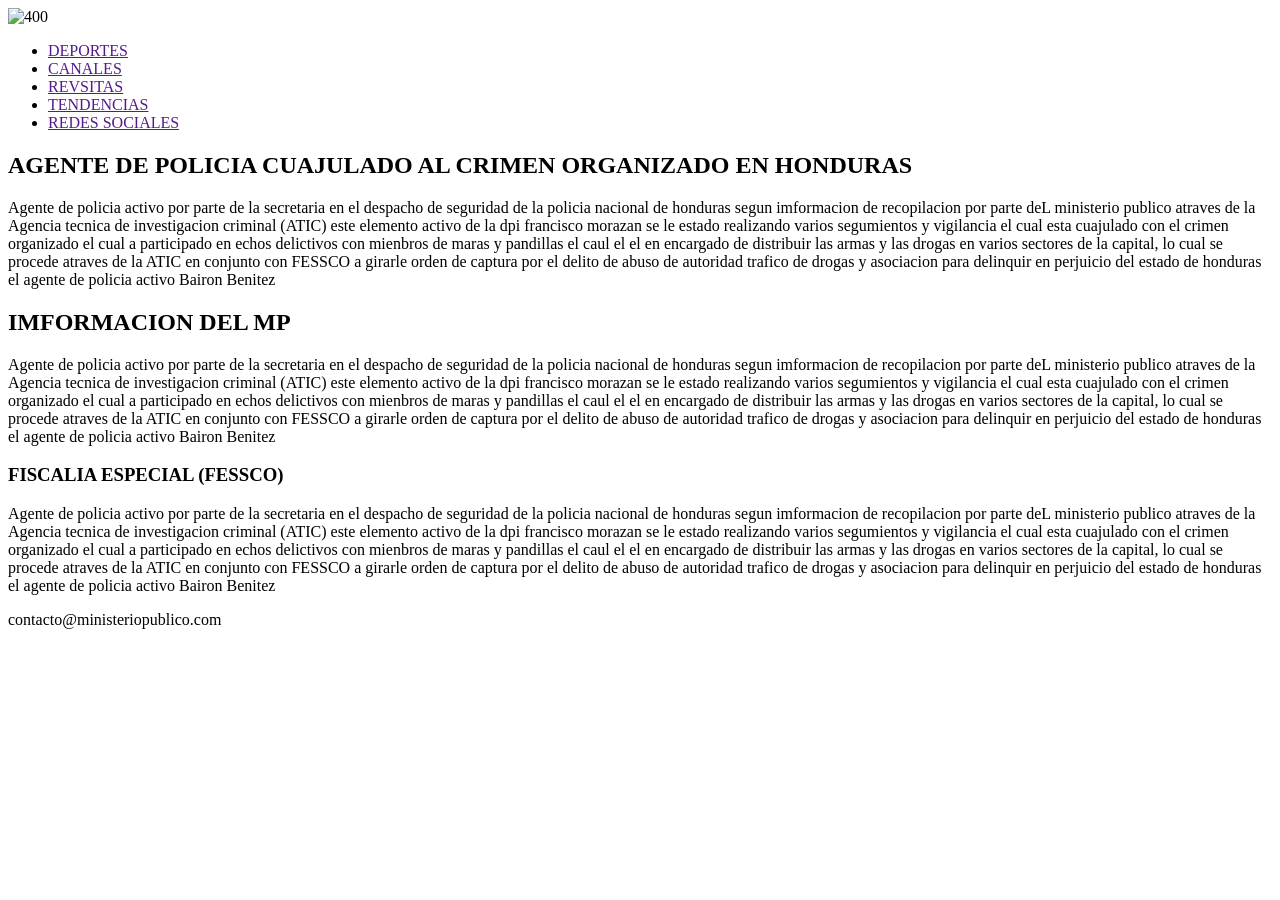
==== index.html @ b3507a99 "Add files via upload subo mi pajina" ====
<!DOCTYPE html>
<html lang="en"> <!--etiqueta sirve para le dice al naavegador que el idioma principal es ingles-->
    <head>
	         <meta charset="utf-8">             <!--etiqueta sirve para soportar varios lenguajes de programacion-->
	         <title>Ministerio Publico</title>                <!--etiqueta sirve para titulo de la pajina de la pestana-->
	         <link rel="stylesheet" href="css4/estilos.css">    <!--etiqueta sirve para enlasar la carpeta interna para los estilos de html-->
                 
             <!-- se usa para los pequenos iconos de las pestanas de las pajinas web-->
	         <link rel="shortcut icon" type="imaje/x-icon" href="ifavicon.ico">
    </head>
<body>

      <header>                              <!--las etiquetas haeader sirve para marcar la cabecera de una seccion o de toda la pajina -->
	     <div class="logotipo">    <!-- esta etiqueta sirve para o piensa como una caja vacia para organizar y estilizar y junta barios parrafos,imajenes,botones-->
		  <img src="https://www.laprensa.hn/binrepository/600x338/0c0/0d0/none/11004/PFVQ/MinistePedificio1_LP1022733_MG67492214.jpg " width="400" alt="400">
	    </div>
       <nav>    <!--la etiqueta nav le dice al navegador y a le lectores de pantalla aqui  ban los enlaces para moverse por el sitio para que se usa inisio,servicio, -->
       	    <ul>
            <li><a href="">DEPORTES</a></li>  
            <li><a href="">CANALES</a></li>         <!--las etiqutas ul y li sirven para hacer listas desordenas o listas con vinetas -->
            <li><a href="">REVSITAS</a></li>
            <li><a href="">TENDENCIAS</a></li>
            <li><a href="">REDES SOCIALES</a></li>  	       	    	
       	    </ul>
       </nav>

     </header>

      <!--la etiqueta section sirve para dividir la pajina en bloques con la etiqueta p con sentido propio se usapara cuando se tiene un contendido deberia tener h1,h2 al h6-->
      <section class="main">  <!--el atrivuto class sirve para ponerla en una etiqueya uno ovarios elementos y poder identificarlos con ccs o javascript-->
      	        <section class="articles">
      	         <article>
      	         	<h2>AGENTE DE POLICIA CUAJULADO AL CRIMEN ORGANIZADO EN HONDURAS</h2>
      	         	<p>
      	         		Agente de policia activo por parte de la secretaria en el despacho de seguridad  de la policia nacional de honduras segun imformacion de recopilacion por parte deL ministerio publico atraves de la Agencia tecnica de investigacion criminal (ATIC) este elemento activo de la dpi francisco morazan se le estado realizando varios segumientos y vigilancia el cual esta cuajulado con el crimen organizado el cual a participado en echos delictivos con mienbros de maras y pandillas el caul el el en encargado de distribuir las armas y las drogas en varios sectores de la capital, lo cual se procede atraves de la ATIC en conjunto con FESSCO a girarle orden de captura por el delito de abuso de autoridad trafico de drogas y asociacion para delinquir en perjuicio del estado de honduras el agente de policia activo Bairon Benitez  
      	         	</p>
      	         	<h2>IMFORMACION DEL MP</h2>
      	         	<p>
      	         		Agente de policia activo por parte de la secretaria en el despacho de seguridad  de la policia nacional de honduras segun imformacion de recopilacion por parte deL ministerio publico atraves de la Agencia tecnica de investigacion criminal (ATIC) este elemento activo de la dpi francisco morazan se le estado realizando varios segumientos y vigilancia el cual esta cuajulado con el crimen organizado el cual a participado en echos delictivos con mienbros de maras y pandillas el caul el el en encargado de distribuir las armas y las drogas en varios sectores de la capital, lo cual se procede atraves de la ATIC en conjunto con FESSCO a girarle orden de captura por el delito de abuso de autoridad trafico de drogas y asociacion para delinquir en perjuicio del estado de honduras el agente de policia activo Bairon Benitez  
      	           </p>

      	         </article>	
      	        </section>
            <aside>  <!--la etiqueta aside sirve para marcar contenido secundario o complmentario para que se usa barra laeral,menu secundario enlaces publicidad,widgets-->
            	<h3>FISCALIA ESPECIAL (FESSCO)</h3>
            	<p>
      	         		Agente de policia activo por parte de la secretaria en el despacho de seguridad  de la policia nacional de honduras segun imformacion de recopilacion por parte deL ministerio publico atraves de la Agencia tecnica de investigacion criminal (ATIC) este elemento activo de la dpi francisco morazan se le estado realizando varios segumientos y vigilancia el cual esta cuajulado con el crimen organizado el cual a participado en echos delictivos con mienbros de maras y pandillas el caul el el en encargado de distribuir las armas y las drogas en varios sectores de la capital, lo cual se procede atraves de la ATIC en conjunto con FESSCO a girarle orden de captura por el delito de abuso de autoridad trafico de drogas y asociacion para delinquir en perjuicio del estado de honduras el agente de policia activo Bairon Benitez  
      	         </p>
            </aside>
           
      </section>    
      <!--la etiqueta section sirve para dividir la pajina en bloques con la etiqueta p con sentido propio se usapara cuando se tiene un contendido deberia tener h1,h2 al h6-->
      
      <!--esta etiqueta footer sirve para marcar el pie de pajina o una seccionle dice al navegador esta es la parte final, con iformacion secundaria-->
      <footer>
      	<p>contacto@ministeriopublico.com</p>
      </footer>

</body>
</html>
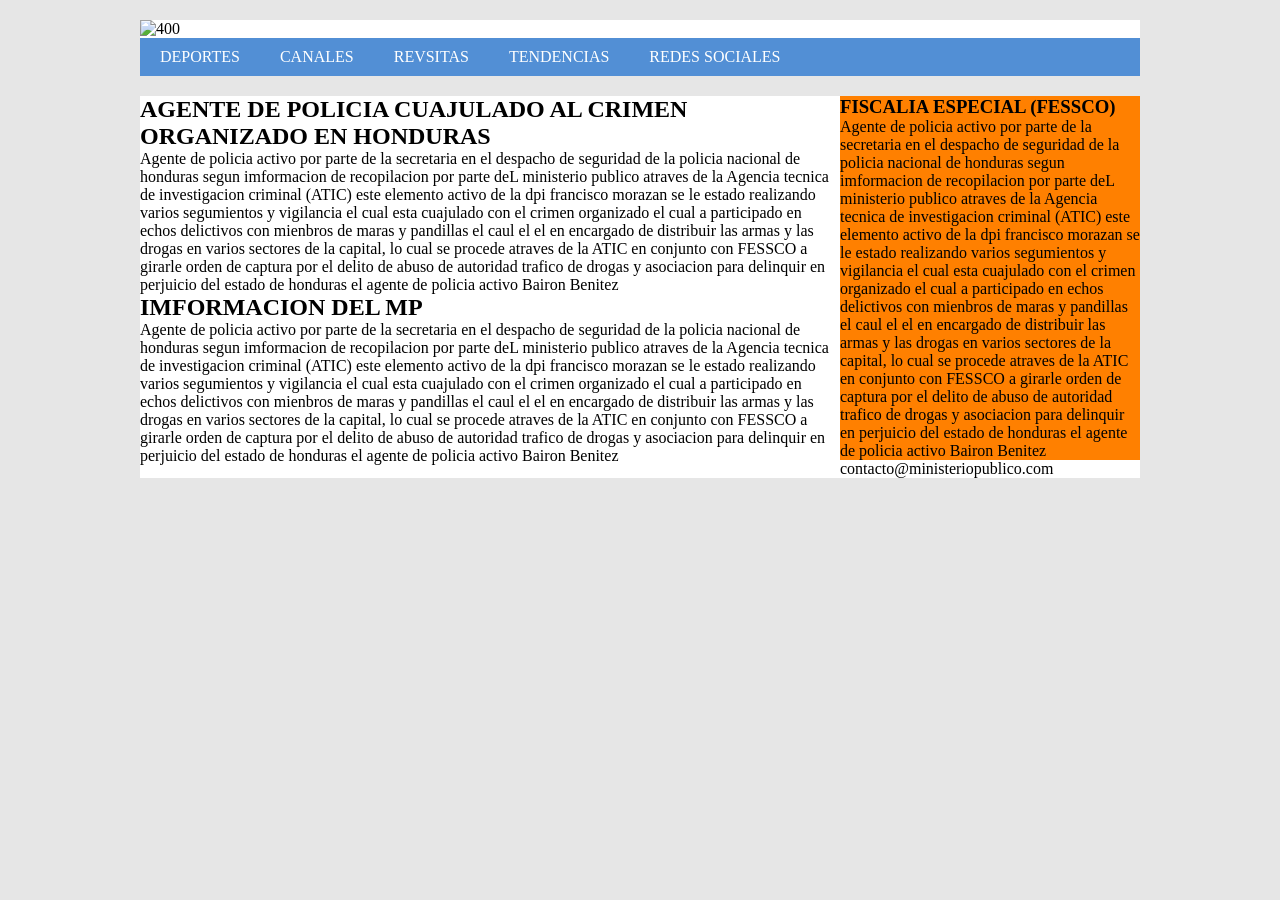
==== commit f440c3e1: "Update index.html" ====
--- a/index.html
+++ b/index.html
@@ -3,10 +3,10 @@
     <head>
 	         <meta charset="utf-8">             <!--etiqueta sirve para soportar varios lenguajes de programacion-->
 	         <title>Ministerio Publico</title>                <!--etiqueta sirve para titulo de la pajina de la pestana-->
-	         <link rel="stylesheet" href="css4/estilos.css">    <!--etiqueta sirve para enlasar la carpeta interna para los estilos de html-->
+	         <link rel="stylesheet" href="estilos.css">    <!--etiqueta sirve para enlasar la carpeta interna para los estilos de html-->
                  
              <!-- se usa para los pequenos iconos de las pestanas de las pajinas web-->
-	         <link rel="shortcut icon" type="imaje/x-icon" href="ifavicon.ico">
+	         <link rel="shortcut icon" type="image/x-icon" href="ifavicon.ico">
     </head>
 <body>
 
@@ -57,4 +57,4 @@
       </footer>
 
 </body>
-</html>+</html>
--- a/estilos.css
+++ b/estilos.css
@@ -0,0 +1,71 @@
+* {                 /*esta etiqueta  (*) es un selector universal en css para todos los elementos de la pajina aplica a todo sirve para quitar margenes y paddings por defectos que traen los navegadores*/
+  margin: 0;
+   padding: 0;
+}
+
+body {
+	background: #e6e6e6;    /*esta etiqueta sirve para darle color a toda la pajina en general*/	
+}
+
+header, .main, footer {           /*la primer etiqueta header y main, y footer es la etiqueta donde esta todo el contenido en html y en css es para darle un tamano o centrar o darle color es como un cajon donde esta la imformacion de la pajina */
+	background:#fff;                /*el background aqui sirve para darle color al cajon de donde se encuentra la etiqueta header y main y footer*/
+	width: 90%;                     /*estan etiqueta whith sirve para centrar el cajon junto con la etiqueta max-width para centrar las los header el main y footer de hatml  */
+	max-width: 1000px;
+	margin:20px auto;          /*esta etiqueta sirve para darle un ancho entre el contenido de la pajina y de la barra que esta arriba del motor de busqueda*/
+}
+
+header nav {            /*esta etiqueta header nav es para darle color al contenido que esta adentro de de haeader y nav en html para modificar los link o en su nombre lisatas desordenadas*/
+	   background: #528FD5;  
+	   overflow:hidden;    /*esta etiqueta sirve para ocultar todo lo que salga del contenedor se usa para cortar o lo que sobra en el contenedor*/  
+
+}
+
+header nav ul {
+	list-style: none;      /*esta etiqueta sirve para quitarle los discos de estilos que tienen los link/*/
+
+}
+
+header nav ul li {      /*estas etiqueta header nav ul li es para darle estilos colocarlos o darle colores a los link de la pajina html*/
+           float: left;
+
+}
+
+header nav ul li a {    /*estas etiqueta sirven para darle estilo a los elementos a del li osea los link*/
+                padding: 10px 20px;         /*aqui esta etiqueta sirve para darle un espacio entre links en la pajina principal*/
+                display: block;             /*la etiqueta display block sirve para para que la etqueta padding pueda funcionar para darle espacio hacia arriba y hacia abajo*/
+                color: #fff;               /*esta etiqueta sirve para darle color al cajon de los link*/
+                text-decoration: none;     /*esta etiqueta sirve para quitarle el rayado o linea que traen los link por defecto*/
+
+}    
+
+header nav ul li a:hover {  /*esta etiqueta header nav ul li a:hover sirve para darle estilos a los link  etc y colores etc al momento de pasar el mouse*/
+	   background: yellow;
+}        
+
+.main .articles {           /*este selector .main.article en css apunta al contenido que esta en html y css le dice que hacer para que en la pajina principal se vea las modificaciones*/
+   width: 70%;           
+   float: left;             /*este selector de float left apunta a que ba a mover el contenido que se encuentra en articles y main y los movera a la derecha junto con el porcentaje que se le da em whith*/
+    
+   
+}  
+ 
+aside {                     /*en este selector de aside se ba a modificar el contenido que se encuentra adentro de aside pero de html para darle color o moverlo darle tamano etc*/
+      width: 30%;
+      background: #ff8000;   /*este selector sirve para darle color a el contenido de aside */
+      float: left;          /*este selector sirve para moverlo a la derecha el contendio de aside */
+
+}
+.main .articles {           /*este selector .main.article en css apunta al contenido que esta en html y css le dice que hacer para que en la pajina principal se vea las modificaciones*/
+   width: 70%;           
+   float: left;             /*este selector de float left apunta a que ba a mover el contenido que se encuentra en articles y main y los movera a la derecha junto con el porcentaje que se le da em whith*/
+    
+   
+}  
+ 
+aside {                     /*en este selector de aside se ba a modificar el contenido que se encuentra adentro de aside pero de html para darle color o moverlo darle tamano etc*/
+      width: 30%;
+      background: #ff8000;   /*este selector sirve para darle color a el contenido de aside */
+      float: left;          /*este selector sirve para moverlo a la derecha el contendio de aside */
+
+}
+
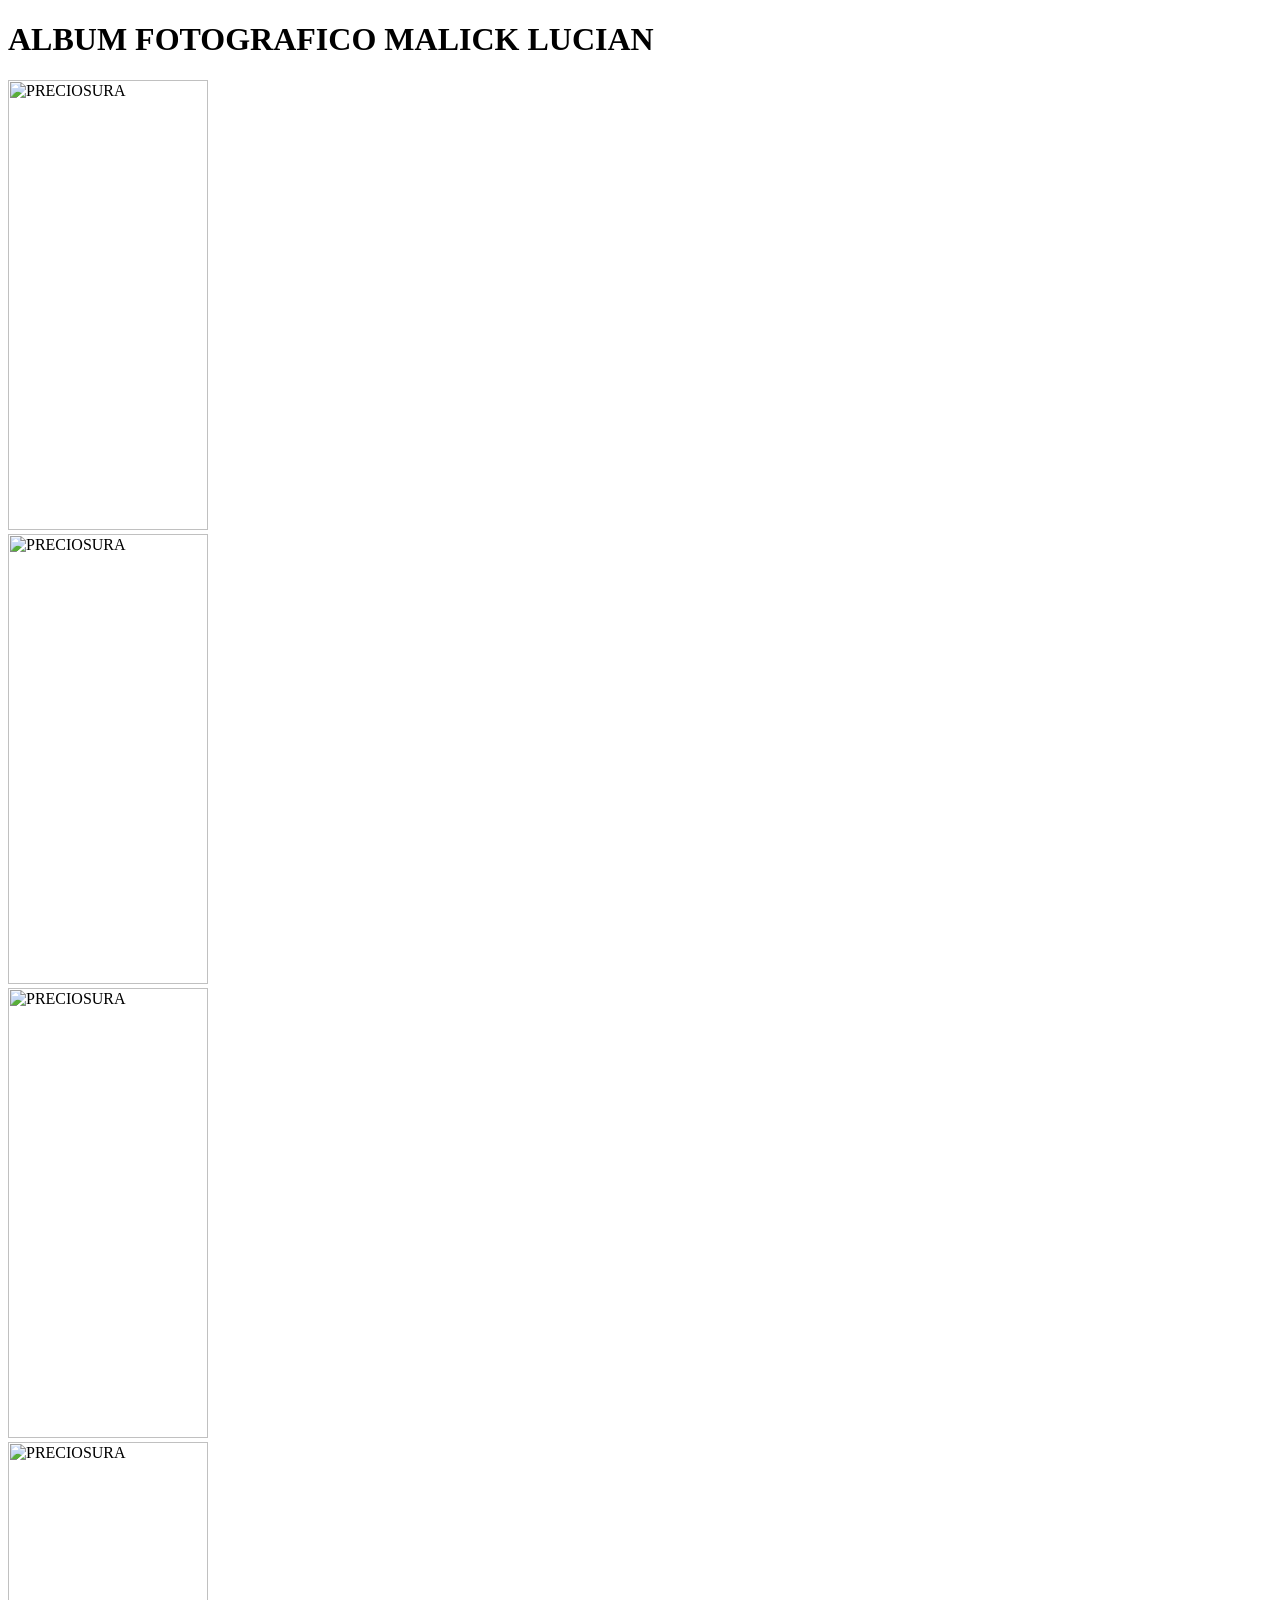
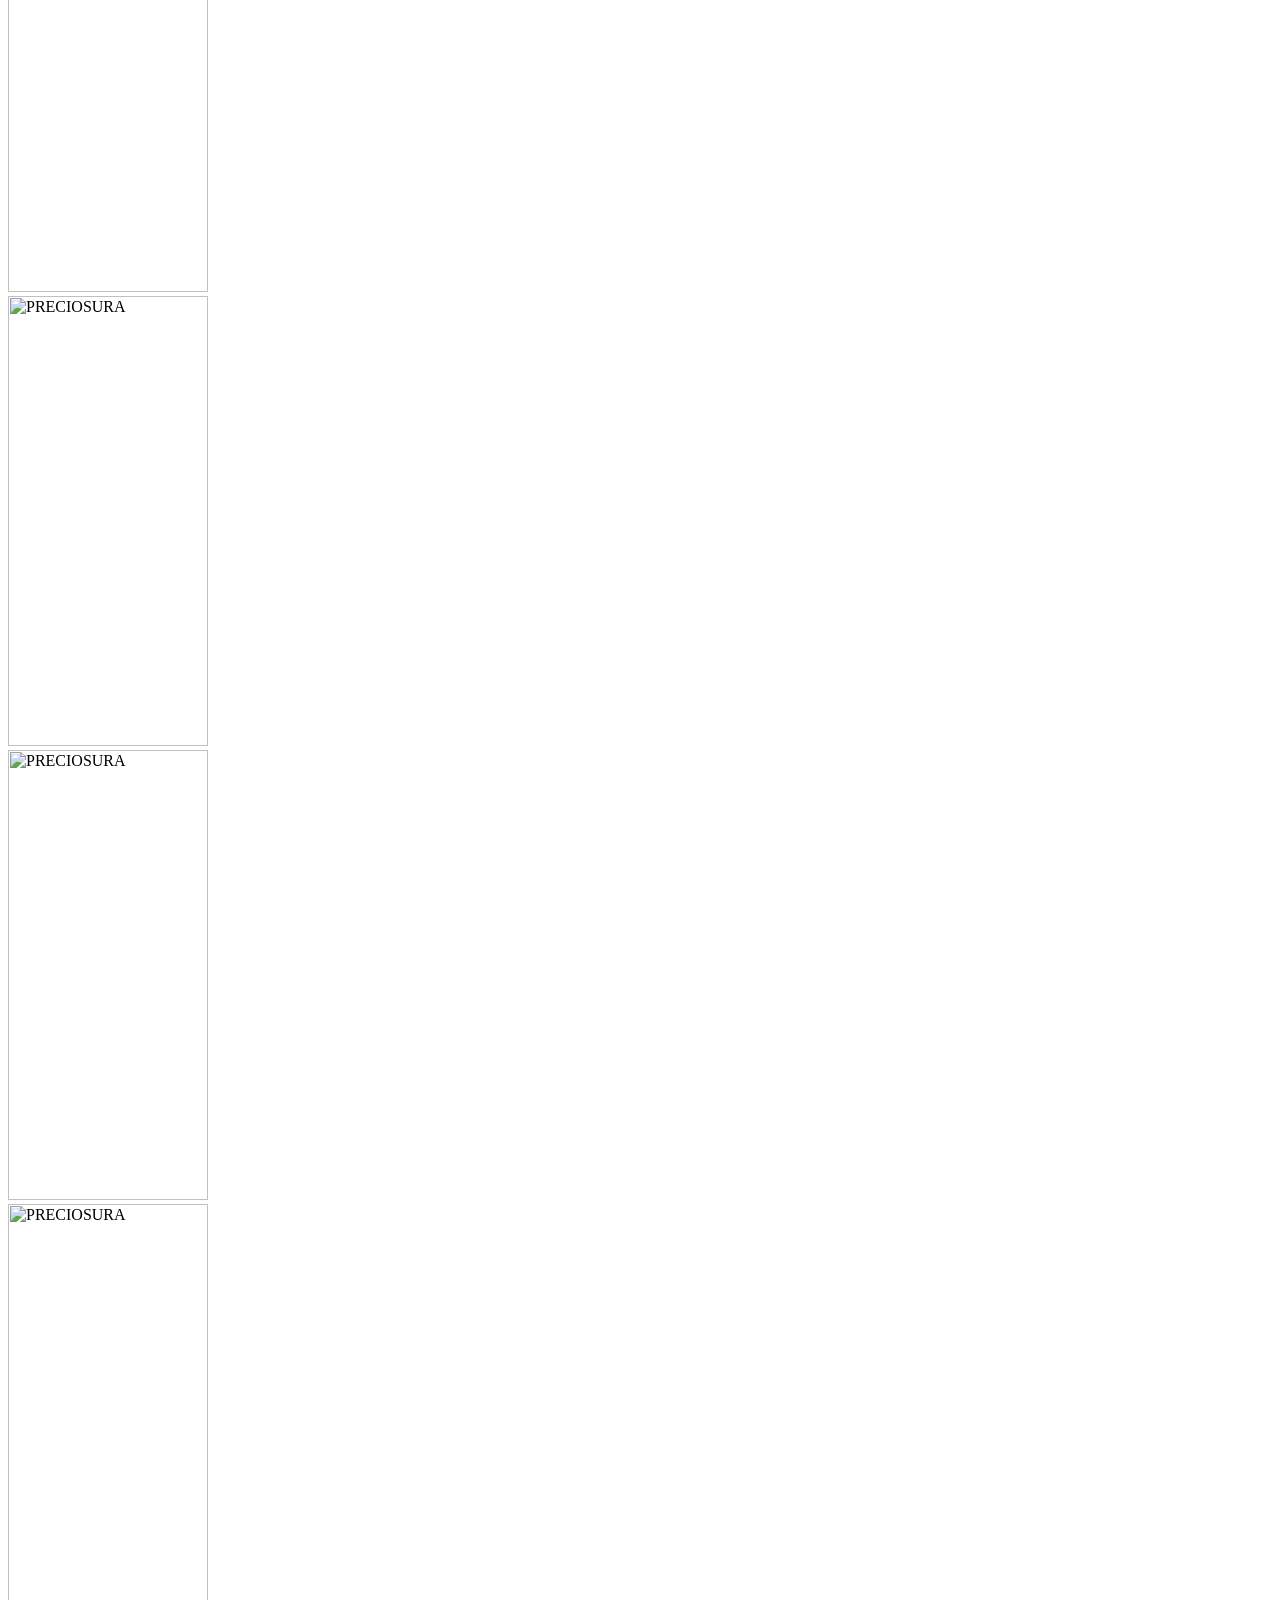
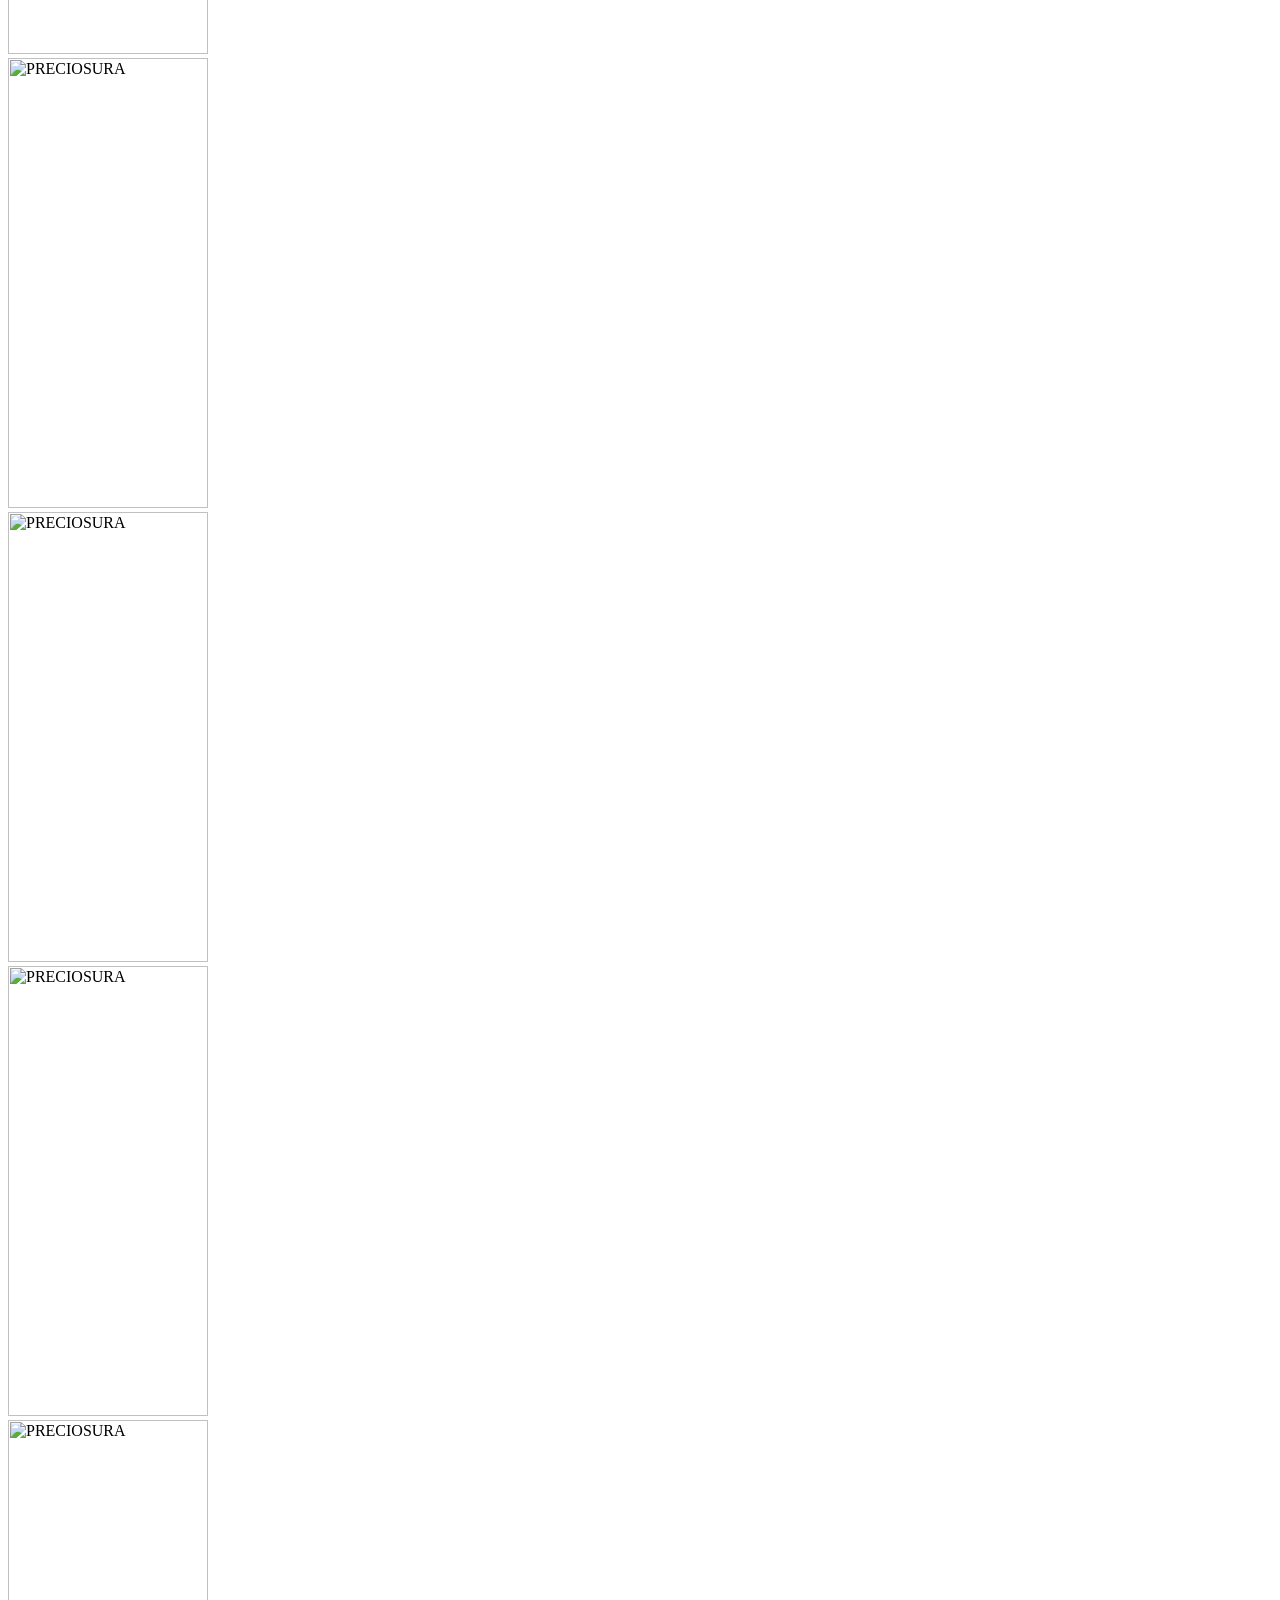
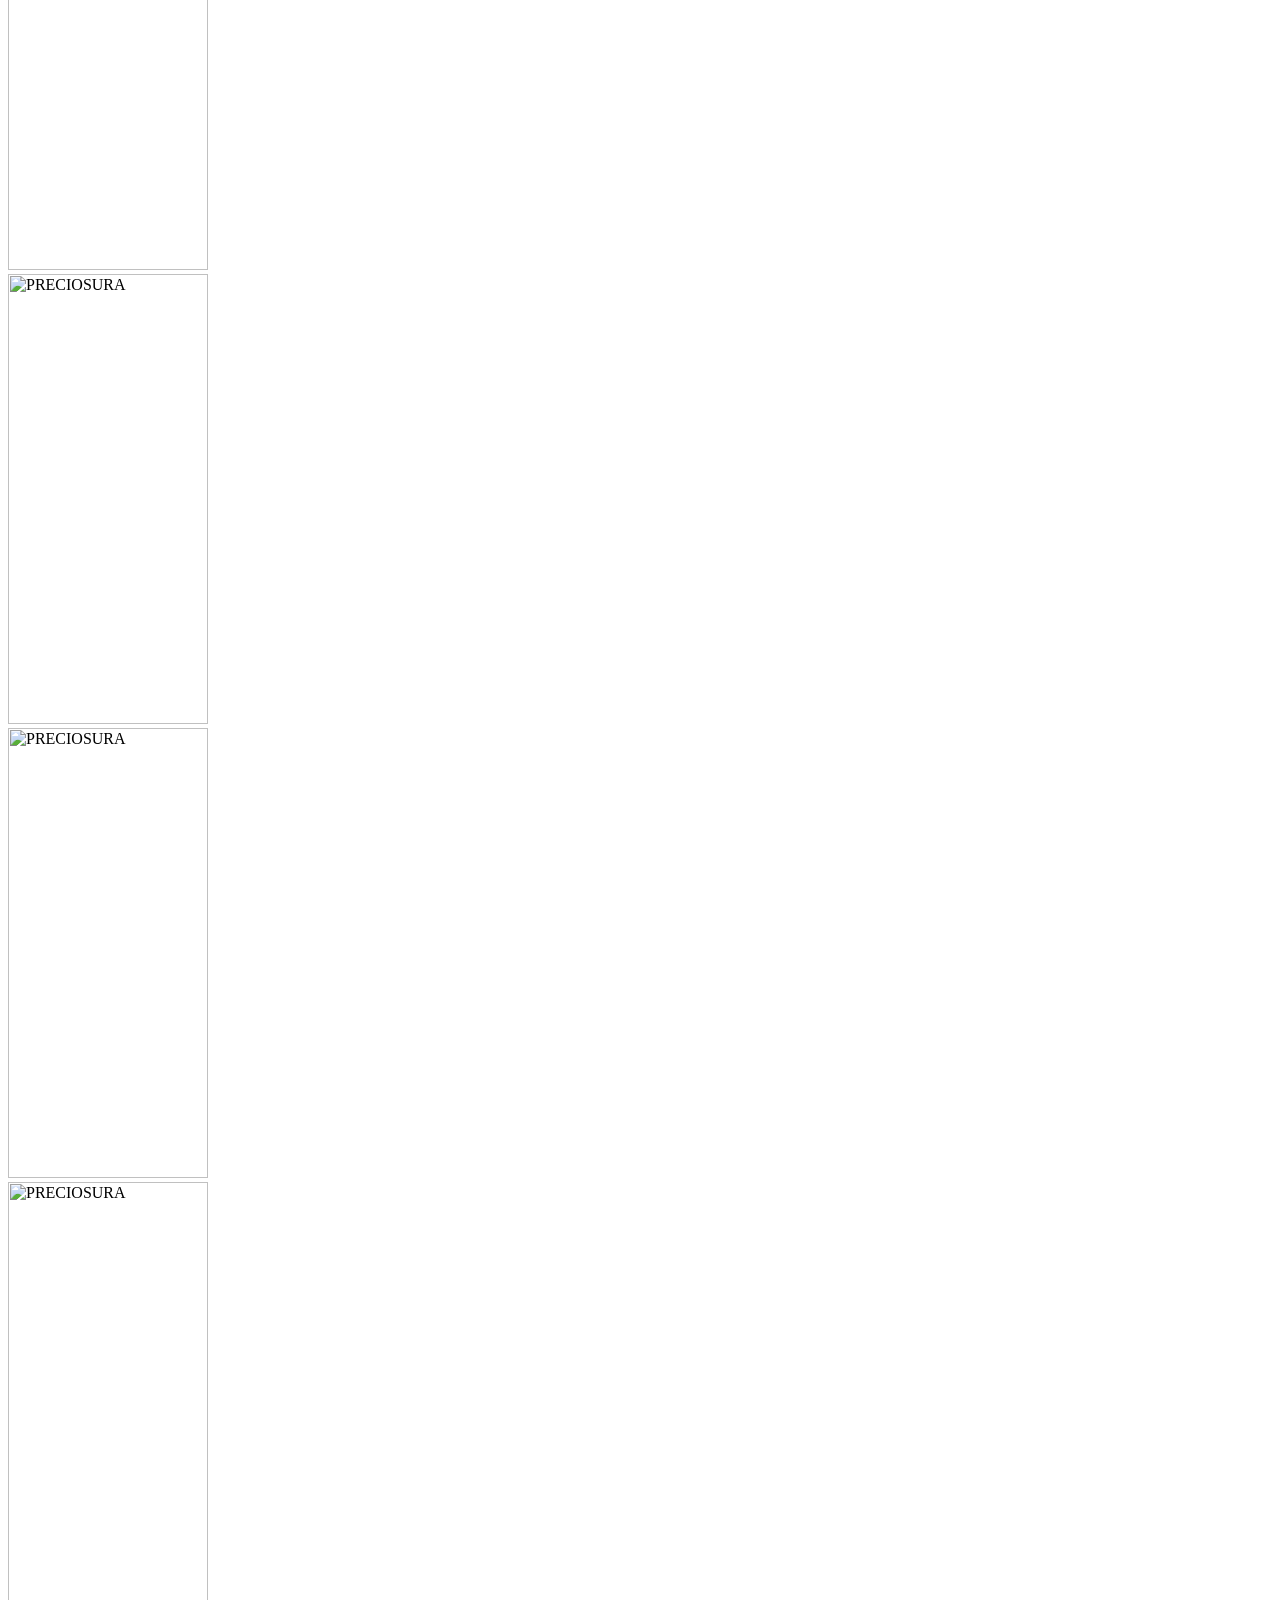
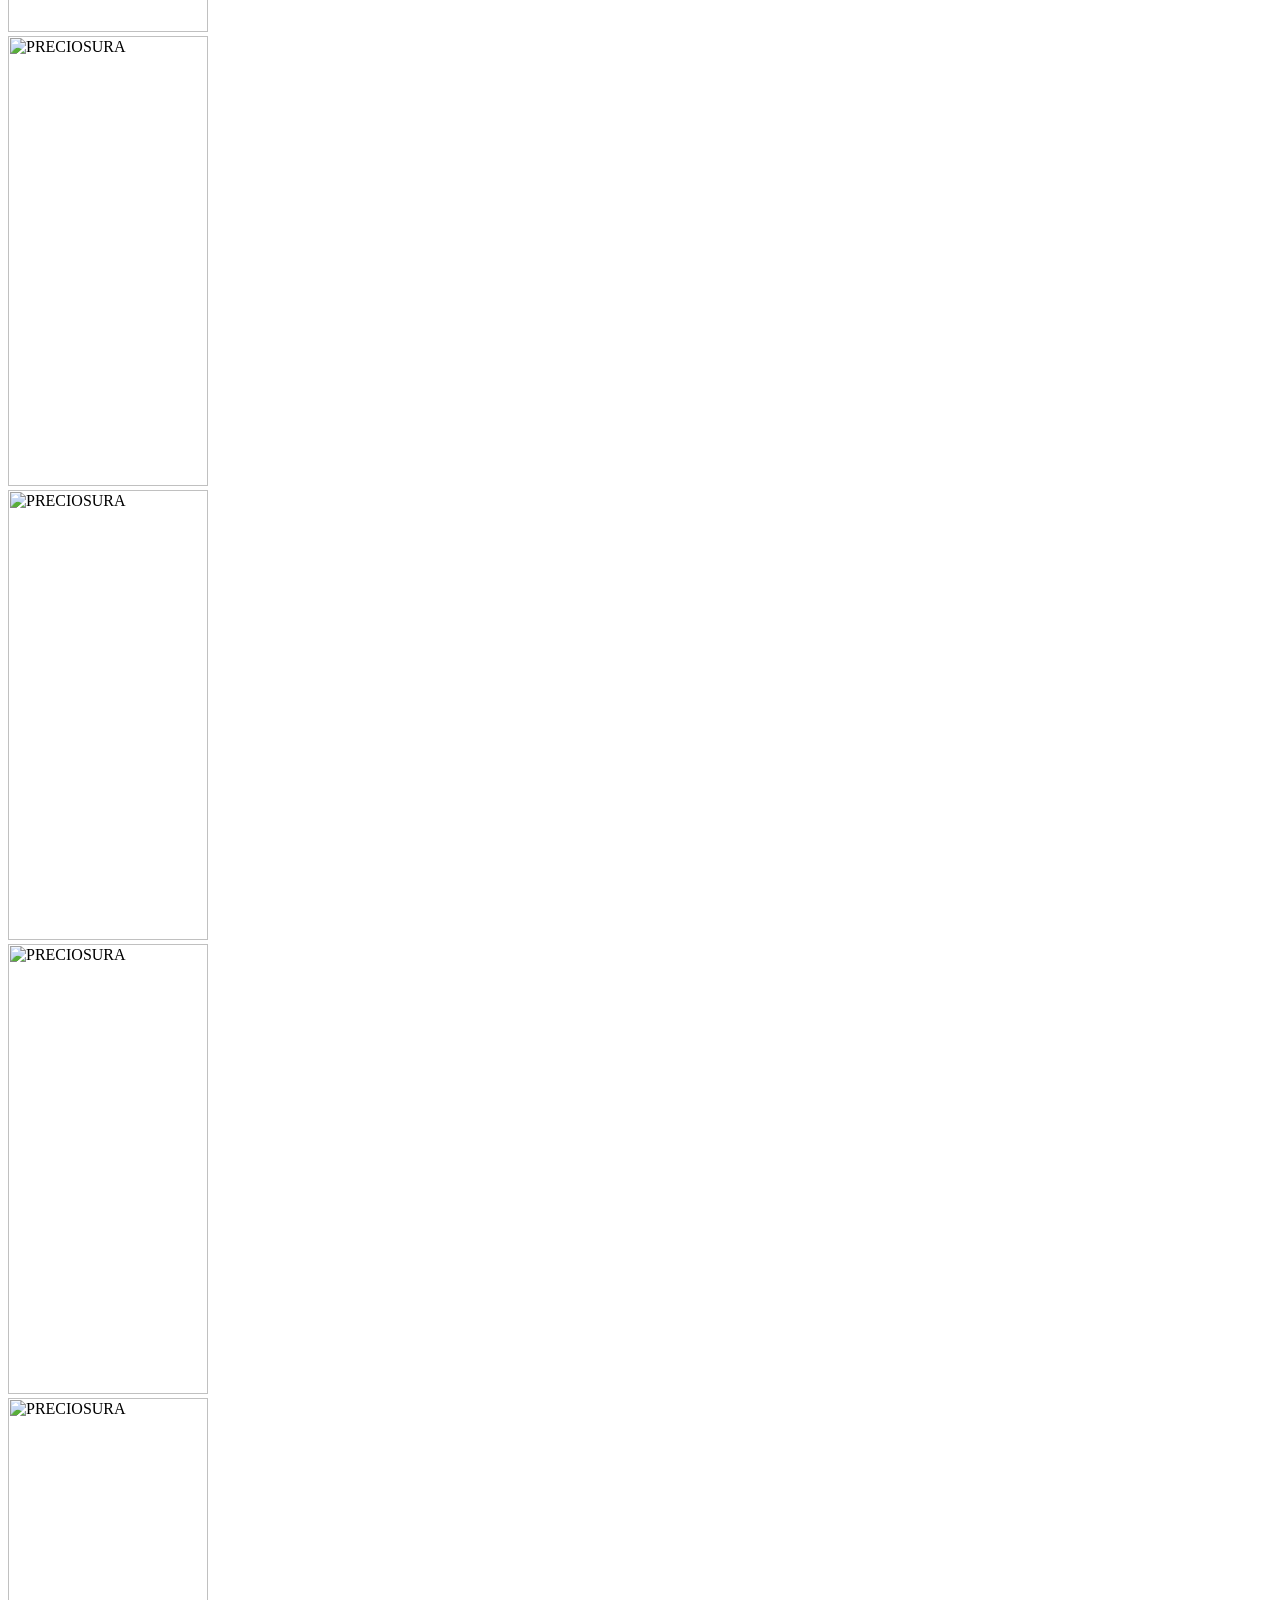
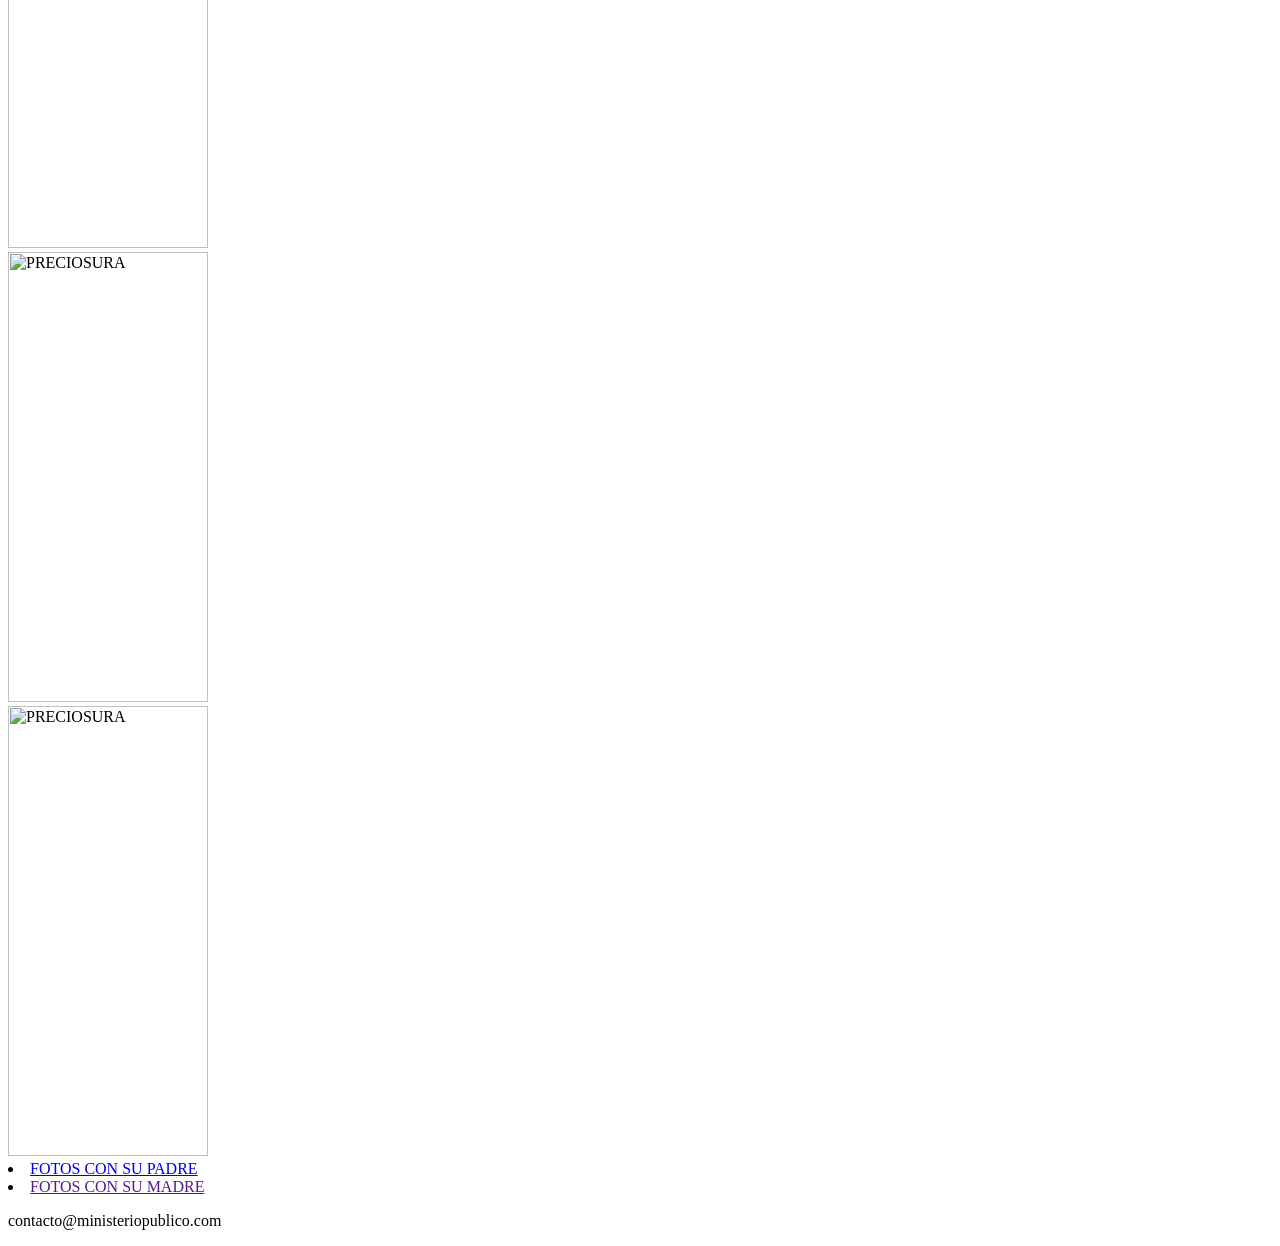
==== commit ec70dae1: "Rename index.html6.html to index.html" ====
--- a/index.html
+++ b/index.html
@@ -1,60 +1,98 @@
 <!DOCTYPE html>
-<html lang="en"> <!--etiqueta sirve para le dice al naavegador que el idioma principal es ingles-->
-    <head>
-	         <meta charset="utf-8">             <!--etiqueta sirve para soportar varios lenguajes de programacion-->
-	         <title>Ministerio Publico</title>                <!--etiqueta sirve para titulo de la pajina de la pestana-->
-	         <link rel="stylesheet" href="estilos.css">    <!--etiqueta sirve para enlasar la carpeta interna para los estilos de html-->
-                 
-             <!-- se usa para los pequenos iconos de las pestanas de las pajinas web-->
-	         <link rel="shortcut icon" type="image/x-icon" href="ifavicon.ico">
-    </head>
+<html lang="en">
+
+<head>
+	<meta charset="utf-8">
+	<meta name="viewport" content="width=device,width,initial-scale=1.0">
+	<title>Album fotografico de mi bb</title>
+	<link rel="stylesheet" href="cssalbum/estilos.css">
+
+
+	<link rel="shortcut icon" type="imaje/x-icon" href="ifavicon.ico">
+</head>
+
 <body>
+	<div>
+		<h1>ALBUM FOTOGRAFICO MALICK LUCIAN</h1>
+	</div>
 
-      <header>                              <!--las etiquetas haeader sirve para marcar la cabecera de una seccion o de toda la pajina -->
-	     <div class="logotipo">    <!-- esta etiqueta sirve para o piensa como una caja vacia para organizar y estilizar y junta barios parrafos,imajenes,botones-->
-		  <img src="https://www.laprensa.hn/binrepository/600x338/0c0/0d0/none/11004/PFVQ/MinistePedificio1_LP1022733_MG67492214.jpg " width="400" alt="400">
-	    </div>
-       <nav>    <!--la etiqueta nav le dice al navegador y a le lectores de pantalla aqui  ban los enlaces para moverse por el sitio para que se usa inisio,servicio, -->
-       	    <ul>
-            <li><a href="">DEPORTES</a></li>  
-            <li><a href="">CANALES</a></li>         <!--las etiqutas ul y li sirven para hacer listas desordenas o listas con vinetas -->
-            <li><a href="">REVSITAS</a></li>
-            <li><a href="">TENDENCIAS</a></li>
-            <li><a href="">REDES SOCIALES</a></li>  	       	    	
-       	    </ul>
-       </nav>
+	<header>
+		<div class="logotipo">
+			<img src="imajenes/bebe5.jpg" alin width="200" height="450" title="PRECIOSURA">
+		</div>
+		<div class="foto">
+			<img src="imajenes/bebe8.jpg" alin width="200" height="450" title="PRECIOSURA">
+		</div>
+		<div class="hijo">
+			<img src="imajenes/bebe2.jpg" alin width="200" height="450" title="PRECIOSURA">
+		</div>
+		<div class="papa">
+			<img src="imajenes/bebe4.jpg" alin width="200" height="450" title="PRECIOSURA">
+		</div>
+		<div class="lucian">
+			<img src="imajenes/bebe6.jpg" alin width="200" height="450" title="PRECIOSURA">
+		</div>
+		<div class="alejandro">
+			<img src="imajenes/bebe7.jpg" alin width="200" height="450" title="PRECIOSURA">
+		</div>
+		<div class="yorleni">
+			<img src="imajenes/bebe9.jpg" alin width="200" height="450" title="PRECIOSURA">
+		</div>
+		<div class="selena">
+			<img src="imajenes/bebe10.jpg" alin width="200" height="450" title="PRECIOSURA">
+		</div>
+		<div class="perez">
+			<img src="imajenes/bebe11.jpg" alin width="200" height="450" title="PRECIOSURA">
+		</div>
+		<div class="malick">
+			<img src="imajenes/bebe12.jpg" alin width="200" height="450" title="PRECIOSURA">
+		</div>
+		<div class="yefri">
+			<img src="imajenes/bebe13.jpg" alin width="200" height="450" title="PRECIOSURA">
+		</div>
+		<div class="pelota">
+			<img src="imajenes/bebe14.jpg" alin width="200" height="450" title="PRECIOSURA">
+		</div>
+		<div class="billar">
+			<img src="imajenes/bebe15.jpg" alin width="200" height="450" title="PRECIOSURA">
+		</div>
+		<div class="beisbol">
+			<img src="imajenes/bebe16.jpg" alin width="200" height="450" title="PRECIOSURA">
+		</div>
+		<div class="telefono">
+			<img src="imajenes/bebe17.jpg" alin width="200" height="450" title="PRECIOSURA">
+		</div>
+		<div class="computadora">
+			<img src="imajenes/bebe18.jpg" alin width="200" height="450" title="PRECIOSURA">
+		</div>
+		<div class="celular">
+			<img src="imajenes/bebe19.jpg" alin width="200" height="450" title="PRECIOSURA">
+		</div>
+		<div class="tablet">
+			<img src="imajenes/bebe20.jpg" alin width="200" height="450" title="PRECIOSURA">
+		</div>
+		<div class="mono">
+			<img src="imajenes/bebe21.jpg" alin width="200" height="450" title="PRECIOSURA">
+		</div>
+		<div class="perro">
+			<img src="imajenes/bebe22.jpg" alin width="200" height="450" title="PRECIOSURA">
+		</div>
 
-     </header>
 
-      <!--la etiqueta section sirve para dividir la pajina en bloques con la etiqueta p con sentido propio se usapara cuando se tiene un contendido deberia tener h1,h2 al h6-->
-      <section class="main">  <!--el atrivuto class sirve para ponerla en una etiqueya uno ovarios elementos y poder identificarlos con ccs o javascript-->
-      	        <section class="articles">
-      	         <article>
-      	         	<h2>AGENTE DE POLICIA CUAJULADO AL CRIMEN ORGANIZADO EN HONDURAS</h2>
-      	         	<p>
-      	         		Agente de policia activo por parte de la secretaria en el despacho de seguridad  de la policia nacional de honduras segun imformacion de recopilacion por parte deL ministerio publico atraves de la Agencia tecnica de investigacion criminal (ATIC) este elemento activo de la dpi francisco morazan se le estado realizando varios segumientos y vigilancia el cual esta cuajulado con el crimen organizado el cual a participado en echos delictivos con mienbros de maras y pandillas el caul el el en encargado de distribuir las armas y las drogas en varios sectores de la capital, lo cual se procede atraves de la ATIC en conjunto con FESSCO a girarle orden de captura por el delito de abuso de autoridad trafico de drogas y asociacion para delinquir en perjuicio del estado de honduras el agente de policia activo Bairon Benitez  
-      	         	</p>
-      	         	<h2>IMFORMACION DEL MP</h2>
-      	         	<p>
-      	         		Agente de policia activo por parte de la secretaria en el despacho de seguridad  de la policia nacional de honduras segun imformacion de recopilacion por parte deL ministerio publico atraves de la Agencia tecnica de investigacion criminal (ATIC) este elemento activo de la dpi francisco morazan se le estado realizando varios segumientos y vigilancia el cual esta cuajulado con el crimen organizado el cual a participado en echos delictivos con mienbros de maras y pandillas el caul el el en encargado de distribuir las armas y las drogas en varios sectores de la capital, lo cual se procede atraves de la ATIC en conjunto con FESSCO a girarle orden de captura por el delito de abuso de autoridad trafico de drogas y asociacion para delinquir en perjuicio del estado de honduras el agente de policia activo Bairon Benitez  
-      	           </p>
+		<nav class="link">
+			<li><a href="padre.html">FOTOS CON SU PADRE</a></li>
+			<li><a href="">FOTOS CON SU MADRE</a></li>
+			</ul>
+		</nav>
 
-      	         </article>	
-      	        </section>
-            <aside>  <!--la etiqueta aside sirve para marcar contenido secundario o complmentario para que se usa barra laeral,menu secundario enlaces publicidad,widgets-->
-            	<h3>FISCALIA ESPECIAL (FESSCO)</h3>
-            	<p>
-      	         		Agente de policia activo por parte de la secretaria en el despacho de seguridad  de la policia nacional de honduras segun imformacion de recopilacion por parte deL ministerio publico atraves de la Agencia tecnica de investigacion criminal (ATIC) este elemento activo de la dpi francisco morazan se le estado realizando varios segumientos y vigilancia el cual esta cuajulado con el crimen organizado el cual a participado en echos delictivos con mienbros de maras y pandillas el caul el el en encargado de distribuir las armas y las drogas en varios sectores de la capital, lo cual se procede atraves de la ATIC en conjunto con FESSCO a girarle orden de captura por el delito de abuso de autoridad trafico de drogas y asociacion para delinquir en perjuicio del estado de honduras el agente de policia activo Bairon Benitez  
-      	         </p>
-            </aside>
-           
-      </section>    
-      <!--la etiqueta section sirve para dividir la pajina en bloques con la etiqueta p con sentido propio se usapara cuando se tiene un contendido deberia tener h1,h2 al h6-->
-      
-      <!--esta etiqueta footer sirve para marcar el pie de pajina o una seccionle dice al navegador esta es la parte final, con iformacion secundaria-->
-      <footer>
-      	<p>contacto@ministeriopublico.com</p>
-      </footer>
+	</header>
+
+
+
+	<footer>
+		<p>contacto@ministeriopublico.com</p>
+	</footer>
 
 </body>
+
 </html>
